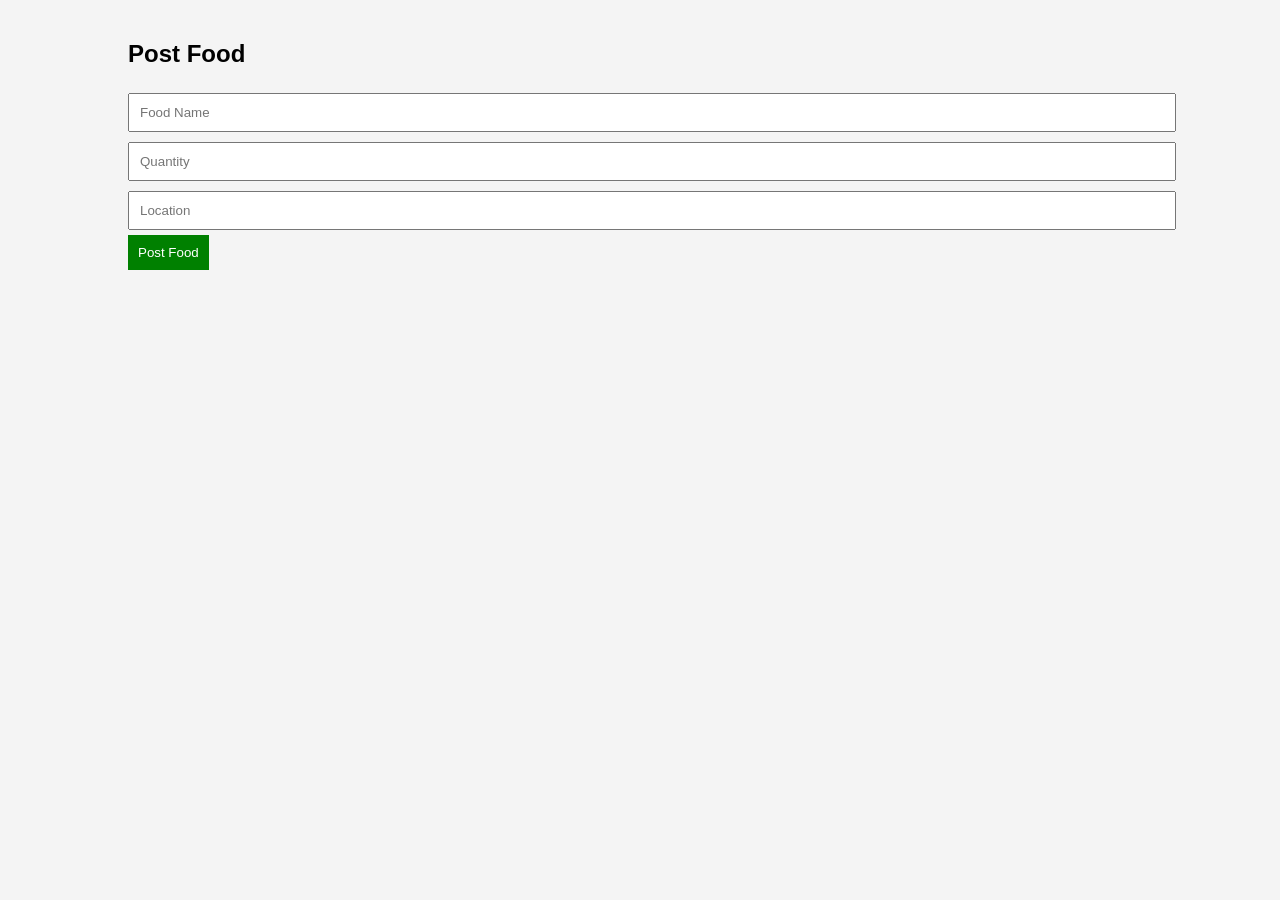
==== frontend/donar.html @ 149b6967 "Added a new file donar.html in the frontend directory, which contains the structure and content for " ====
<!DOCTYPE html>
<html>
<head>
  <title>Donor</title>
  <link rel="stylesheet" href="style.css">
</head>
<body>

<div class="container">
  <h2>Post Food</h2>

  <input id="title" placeholder="Food Name">
  <input id="quantity" placeholder="Quantity">
  <input id="location" placeholder="Location">

  <button onclick="postFood()">Post Food</button>
</div>

<script>
function postFood() {
  fetch("http://localhost:5000/food", {
    method: "POST",
    headers: {"Content-Type": "application/json"},
    body: JSON.stringify({
      title: document.getElementById("title").value,
      quantity: document.getElementById("quantity").value,
      location: document.getElementById("location").value
    })
  })
  .then(res => res.json())
  .then(() => alert("Food Posted!"));
}
</script>

</body>
</html>
---- frontend/style.css ----
body {
  font-family: Arial;
  background: #f4f4f4;
  margin: 0;
}

.container {
  width: 80%;
  margin: auto;
  padding: 20px;
}

.card {
  background: white;
  padding: 15px;
  margin: 10px 0;
  border-radius: 10px;
}

button {
  background: green;
  color: white;
  padding: 10px;
  border: none;
  cursor: pointer;
}

input, select {
  padding: 10px;
  margin: 5px 0;
  width: 100%;
}
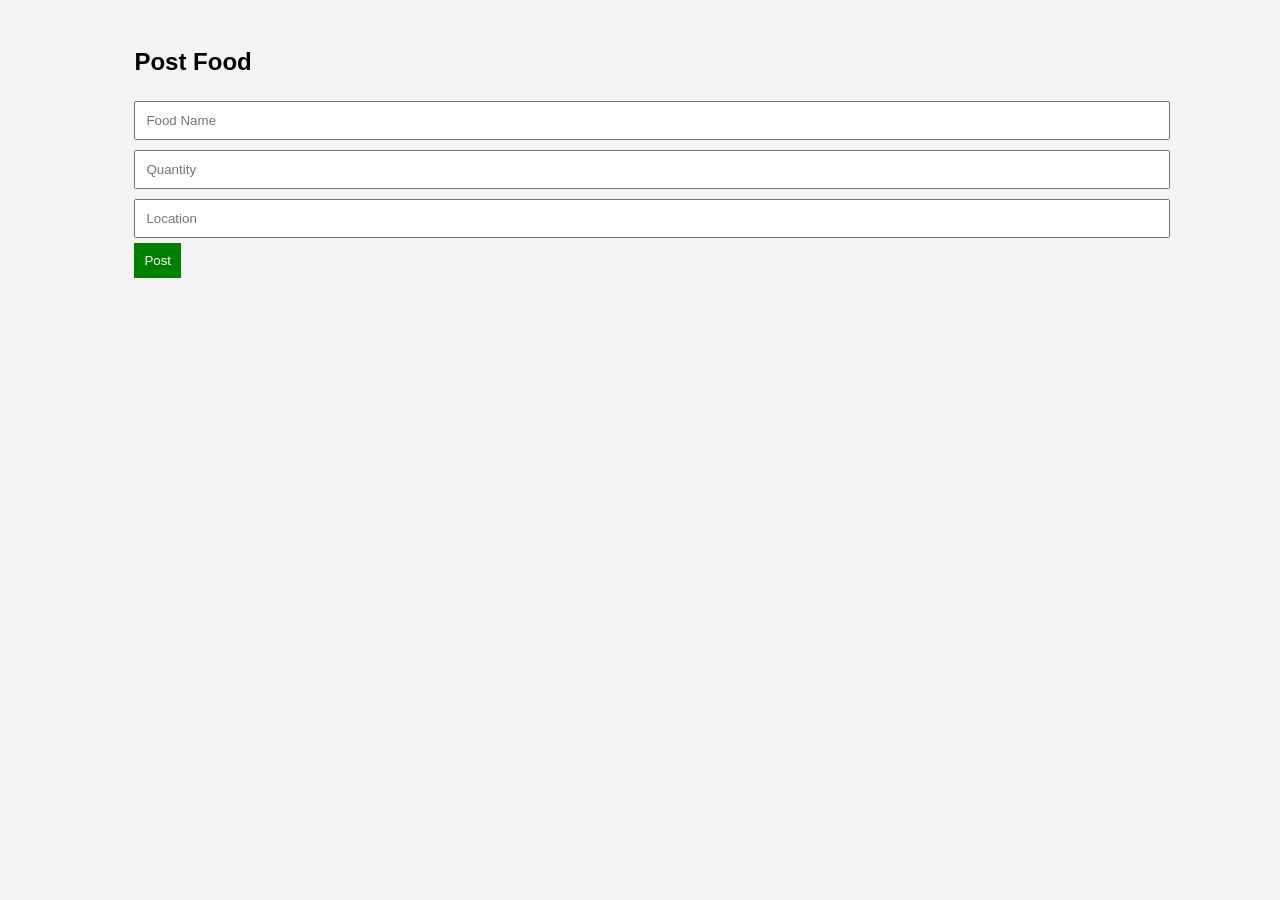
==== commit a4710994: "Made changes in backend/app.py to add a startup message, and added console logs to debug the food AP" ====
--- a/frontend/donar.html
+++ b/frontend/donar.html
@@ -13,22 +13,19 @@
   <input id="quantity" placeholder="Quantity">
   <input id="location" placeholder="Location">
 
-  <button onclick="postFood()">Post Food</button>
+  <button onclick="postFood()">Post</button>
 </div>
 
+<script src="script.js"></script>
 <script>
 function postFood() {
-  fetch("http://localhost:5000/food", {
-    method: "POST",
-    headers: {"Content-Type": "application/json"},
-    body: JSON.stringify({
-      title: document.getElementById("title").value,
-      quantity: document.getElementById("quantity").value,
-      location: document.getElementById("location").value
-    })
-  })
-  .then(res => res.json())
-  .then(() => alert("Food Posted!"));
+  addFood(
+    document.getElementById("title").value,
+    document.getElementById("quantity").value,
+    document.getElementById("location").value
+  );
+
+  alert("Food Posted!");
 }
 </script>
 
--- a/frontend/style.css
+++ b/frontend/style.css
@@ -1,7 +1,6 @@
 body {
   font-family: Arial;
   background: #f4f4f4;
-  margin: 0;
 }
 
 .container {
